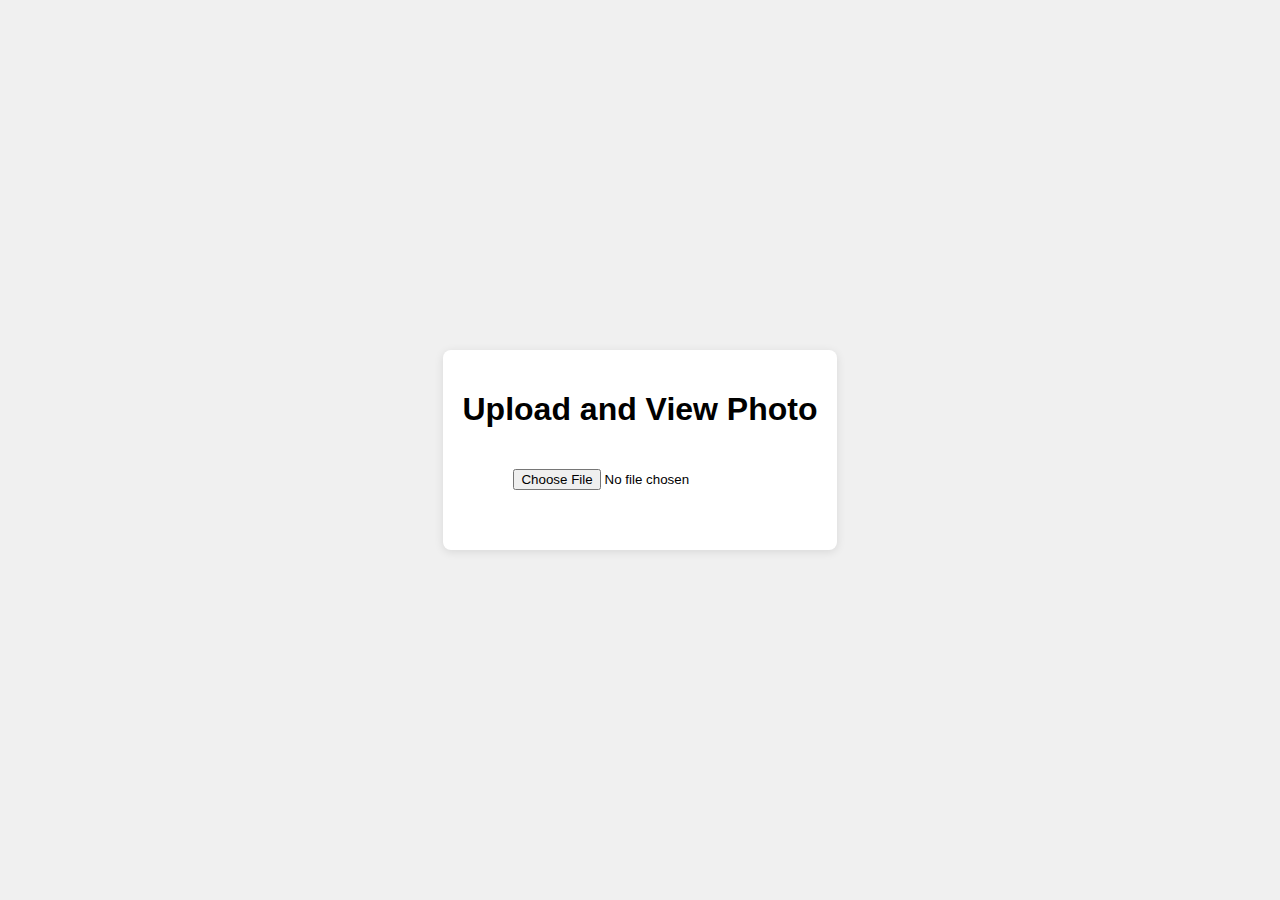
==== index.html @ 567bc5bd "Add files via upload" ====
<!DOCTYPE html>
<html lang="en">

<head>
    <meta charset="UTF-8">
    <meta name="viewport" content="width=device-width, initial-scale=1.0">
    <title>Photo Upload</title>
    <link rel="stylesheet" href="styles.css">
</head>

<body>
    <div class="container">
        <h1>Upload and View Photo</h1>
        <form id="uploadForm">
            <input type="file" id="fileInput" accept="image/*">
            <div class="preview">
                <img id="previewImage" src="" alt="Image Preview">
            </div>
            <button type="button" id="nextButton" class="hidden">Next</button>
            <button type="button" id="goBackButton" class="hidden">Go back</button>
            <div id="message" class="message"></div>
            <div id="coordinates" class="coordinates"></div>
        </form>
    </div>
    <script>
        let hasClickedNext = false;
        let coordinates = {};

        document.getElementById('fileInput').addEventListener('change', function (event) {
            const file = event.target.files[0];
            const messageElement = document.getElementById('message');
            const nextButton = document.getElementById('nextButton');
            const goBackButton = document.getElementById('goBackButton');

            if (file) {
                const reader = new FileReader();
                reader.onload = function (e) {
                    const previewImage = document.getElementById('previewImage');
                    previewImage.src = e.target.result;
                    previewImage.style.display = 'block';
                    nextButton.classList.remove('hidden');
                    goBackButton.classList.add('hidden');
                    messageElement.textContent = '';
                    hasClickedNext = false;
                }
                reader.readAsDataURL(file);
            } else {
                messageElement.textContent = 'No file selected.';
                messageElement.style.color = 'red';
            }
        });

        document.getElementById('nextButton').addEventListener('click', function () {
            const messageElement = document.getElementById('message');
            const nextButton = document.getElementById('nextButton');
            const goBackButton = document.getElementById('goBackButton');
            const previewImage = document.getElementById('previewImage');

            if (!hasClickedNext) {
                messageElement.textContent = 'Click on the bottom of the pool';
                messageElement.style.color = 'green';
                previewImage.classList.add('clickable');
                nextButton.classList.remove('hidden');
                goBackButton.classList.remove('hidden');
                hasClickedNext = true;
            } else {
                // Post the data to the backend
                if (!coordinates.x || !coordinates.y) {
                    messageElement.textContent = 'Please click on the image to select coordinates.';
                    messageElement.style.color = 'red';
                    return;
                }

                const formData = new FormData();
                const file = document.getElementById('fileInput').files[0];
                formData.append('image', file);
                formData.append('x', coordinates.x);
                formData.append('y', coordinates.y);

                fetch('http://127.0.0.1:5000/upload', {
                    method: 'POST',
                    body: formData
                })
                    .then(response => response.json())
                    .then(data => {
                        messageElement.textContent = 'Response: ' + data.message;
                    })
                    .catch(error => {
                        messageElement.textContent = 'Error: ' + error.message;
                        console.error('Error:', error);
                    });

                messageElement.textContent = 'Please wait for response';
            }
        });

        document.getElementById('goBackButton').addEventListener('click', function () {
            const messageElement = document.getElementById('message');
            const previewImage = document.getElementById('previewImage');
            const nextButton = document.getElementById('nextButton');
            const goBackButton = document.getElementById('goBackButton');
            const coordinatesElement = document.getElementById('coordinates');

            messageElement.textContent = '';
            previewImage.style.display = 'none';
            previewImage.classList.remove('clickable');
            nextButton.classList.add('hidden');
            goBackButton.classList.add('hidden');
            coordinatesElement.textContent = '';
            document.getElementById('fileInput').value = ''; // Reset the file input
            hasClickedNext = false;
        });

        document.getElementById('previewImage').addEventListener('click', function (event) {
            if (this.classList.contains('clickable')) {
                const rect = this.getBoundingClientRect();
                const x = event.clientX - rect.left;
                const y = event.clientY - rect.top;
                const coordinatesElement = document.getElementById('coordinates');
                const messageElement = document.getElementById('message');

                coordinates = { x: x, y: y };
                coordinatesElement.textContent = `Coordinates: (${x}px, ${y}px)`;
                messageElement.textContent = 'Click Next to submit';
                messageElement.style.color = 'green';
            }
        });

    </script>
</body>

</html>
---- styles.css ----
body {
    font-family: Arial, sans-serif;
    display: flex;
    justify-content: center;
    align-items: center;
    height: 100vh;
    margin: 0;
    background-color: #f0f0f0;
}

.container {
    text-align: center;
    background: #fff;
    padding: 20px;
    border-radius: 8px;
    box-shadow: 0 2px 10px rgba(0, 0, 0, 0.1);
}

input[type="file"] {
    margin: 20px 0;
}

.preview {
    margin-top: 20px;
}

.preview img {
    max-width: 100%;
    height: auto;
    display: none;
    border: 1px solid #ccc;
    padding: 10px;
    border-radius: 8px;
}

.preview img.clickable {
    cursor: pointer;
}

.message {
    margin-top: 20px;
    color: green;
    font-size: 1.2em;
}

.coordinates {
    margin-top: 20px;
    font-size: 1em;
    color: blue;
}

button {
    margin-top: 20px;
    padding: 10px 20px;
    font-size: 1em;
    color: #fff;
    background-color: #007bff;
    border: none;
    border-radius: 5px;
    cursor: pointer;
}

button.hidden {
    display: none;
}
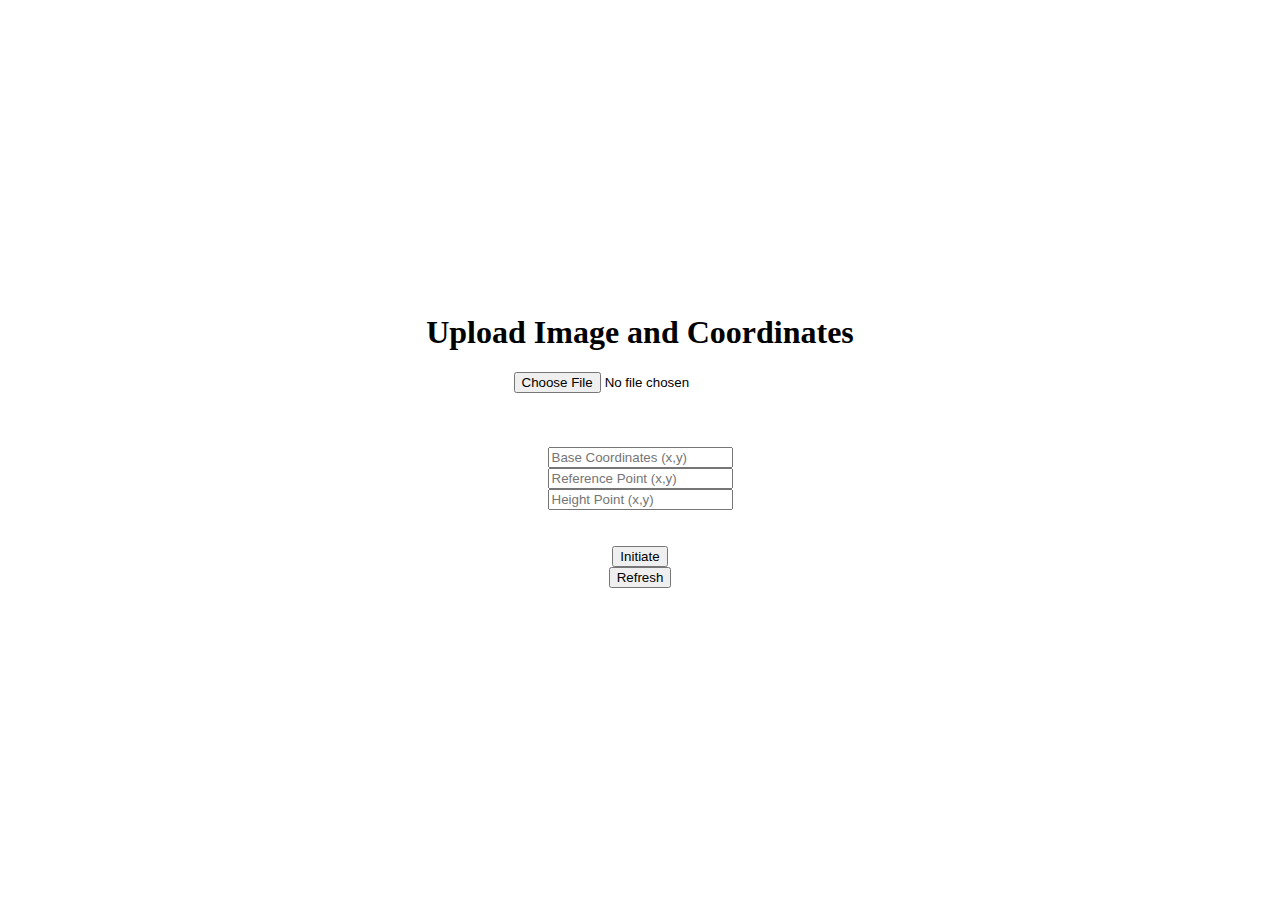
==== commit b79144aa: "project completed without style" ====
--- a/index.html
+++ b/index.html
@@ -1,132 +1,183 @@
-<!DOCTYPE html>
-<html lang="en">
-
-<head>
-    <meta charset="UTF-8">
-    <meta name="viewport" content="width=device-width, initial-scale=1.0">
-    <title>Photo Upload</title>
-    <link rel="stylesheet" href="styles.css">
-</head>
-
-<body>
-    <div class="container">
-        <h1>Upload and View Photo</h1>
-        <form id="uploadForm">
-            <input type="file" id="fileInput" accept="image/*">
-            <div class="preview">
-                <img id="previewImage" src="" alt="Image Preview">
-            </div>
-            <button type="button" id="nextButton" class="hidden">Next</button>
-            <button type="button" id="goBackButton" class="hidden">Go back</button>
-            <div id="message" class="message"></div>
-            <div id="coordinates" class="coordinates"></div>
-        </form>
-    </div>
-    <script>
-        let hasClickedNext = false;
-        let coordinates = {};
-
-        document.getElementById('fileInput').addEventListener('change', function (event) {
-            const file = event.target.files[0];
-            const messageElement = document.getElementById('message');
-            const nextButton = document.getElementById('nextButton');
-            const goBackButton = document.getElementById('goBackButton');
-
-            if (file) {
-                const reader = new FileReader();
-                reader.onload = function (e) {
-                    const previewImage = document.getElementById('previewImage');
-                    previewImage.src = e.target.result;
-                    previewImage.style.display = 'block';
-                    nextButton.classList.remove('hidden');
-                    goBackButton.classList.add('hidden');
-                    messageElement.textContent = '';
-                    hasClickedNext = false;
-                }
-                reader.readAsDataURL(file);
-            } else {
-                messageElement.textContent = 'No file selected.';
-                messageElement.style.color = 'red';
-            }
-        });
-
-        document.getElementById('nextButton').addEventListener('click', function () {
-            const messageElement = document.getElementById('message');
-            const nextButton = document.getElementById('nextButton');
-            const goBackButton = document.getElementById('goBackButton');
-            const previewImage = document.getElementById('previewImage');
-
-            if (!hasClickedNext) {
-                messageElement.textContent = 'Click on the bottom of the pool';
-                messageElement.style.color = 'green';
-                previewImage.classList.add('clickable');
-                nextButton.classList.remove('hidden');
-                goBackButton.classList.remove('hidden');
-                hasClickedNext = true;
-            } else {
-                // Post the data to the backend
-                if (!coordinates.x || !coordinates.y) {
-                    messageElement.textContent = 'Please click on the image to select coordinates.';
-                    messageElement.style.color = 'red';
-                    return;
-                }
-
-                const formData = new FormData();
-                const file = document.getElementById('fileInput').files[0];
-                formData.append('image', file);
-                formData.append('x', coordinates.x);
-                formData.append('y', coordinates.y);
-
-                fetch('http://127.0.0.1:5000/upload', {
-                    method: 'POST',
-                    body: formData
-                })
-                    .then(response => response.json())
-                    .then(data => {
-                        messageElement.textContent = 'Response: ' + data.message;
-                    })
-                    .catch(error => {
-                        messageElement.textContent = 'Error: ' + error.message;
-                        console.error('Error:', error);
-                    });
-
-                messageElement.textContent = 'Please wait for response';
-            }
-        });
-
-        document.getElementById('goBackButton').addEventListener('click', function () {
-            const messageElement = document.getElementById('message');
-            const previewImage = document.getElementById('previewImage');
-            const nextButton = document.getElementById('nextButton');
-            const goBackButton = document.getElementById('goBackButton');
-            const coordinatesElement = document.getElementById('coordinates');
-
-            messageElement.textContent = '';
-            previewImage.style.display = 'none';
-            previewImage.classList.remove('clickable');
-            nextButton.classList.add('hidden');
-            goBackButton.classList.add('hidden');
-            coordinatesElement.textContent = '';
-            document.getElementById('fileInput').value = ''; // Reset the file input
-            hasClickedNext = false;
-        });
-
-        document.getElementById('previewImage').addEventListener('click', function (event) {
-            if (this.classList.contains('clickable')) {
-                const rect = this.getBoundingClientRect();
-                const x = event.clientX - rect.left;
-                const y = event.clientY - rect.top;
-                const coordinatesElement = document.getElementById('coordinates');
-                const messageElement = document.getElementById('message');
-
-                coordinates = { x: x, y: y };
-                coordinatesElement.textContent = `Coordinates: (${x}px, ${y}px)`;
-                messageElement.textContent = 'Click Next to submit';
-                messageElement.style.color = 'green';
-            }
-        });
-
-    </script>
-</body>
-
+<!DOCTYPE html>
+<html lang="en">
+
+<head>
+    <meta charset="UTF-8">
+    <meta name="viewport" content="width=device-width, initial-scale=1.0">
+    <title>Upload Image and Coordinates</title>
+    <style>
+        body {
+            display: flex;
+            justify-content: center;
+            align-items: center;
+            flex-direction: column;
+            height: 100vh;
+        }
+
+        img {
+            max-width: 100%;
+            max-height: 500px;
+            cursor: pointer;
+        }
+
+        #image-container {
+            position: relative;
+        }
+
+        #messages {
+            color: red;
+        }
+    </style>
+</head>
+
+<body>
+    <h1>Upload Image and Coordinates</h1>
+    <input type="file" id="image-input"><br><br>
+    <div id="image-container"></div><br>
+    <input type="text" id="base_coordinates" placeholder="Base Coordinates (x,y)">
+    <input type="text" id="reference_point" placeholder="Reference Point (x,y)">
+    <input type="text" id="height_point" placeholder="Height Point (x,y)"><br><br>
+    <button id="initiate-btn">Initiate</button>
+    <button id="scale-btn" style="display:none;">Scale Using Reference</button>
+    <button id="height-btn" style="display:none;">Estimate Height</button>
+    <button id="refresh-btn">Refresh</button><br><br>
+    <label id="messages"></label>
+    <div id="result-image"></div>
+
+    <script>
+        let basePoint = null;
+        let referencePoint = null;
+        let heightPoint = null;
+        let imageElement = null;
+
+        document.getElementById('image-input').addEventListener('change', function (event) {
+            const file = event.target.files[0];
+            const reader = new FileReader();
+            reader.onload = function (e) {
+                const imageUrl = e.target.result;
+                document.getElementById('image-container').innerHTML = `<img id="uploaded-image" src="${imageUrl}" alt="Uploaded Image">`;
+                imageElement = document.getElementById('uploaded-image');
+                imageElement.addEventListener('click', function (event) {
+                    const rect = imageElement.getBoundingClientRect();
+                    const x = Math.round(event.clientX - rect.left);
+                    const y = Math.round(event.clientY - rect.top);
+
+                    if (!basePoint) {
+                        basePoint = { x, y };
+                        document.getElementById('base_coordinates').value = `${x},${y}`;
+                    } else if (!referencePoint && document.getElementById('scale-btn').style.display === 'block') {
+                        referencePoint = { x, y };
+                        document.getElementById('reference_point').value = `${x},${y}`;
+                    } else {
+                        heightPoint = { x, y };
+                        document.getElementById('height_point').value = `${x},${y}`;
+                    }
+                });
+            };
+            reader.readAsDataURL(file);
+        });
+
+        document.getElementById('initiate-btn').addEventListener('click', function () {
+            const baseCoordinates = document.getElementById('base_coordinates').value;
+            const formData = new FormData();
+            formData.append('image', document.getElementById('image-input').files[0]);
+            formData.append('base_coordinates', baseCoordinates);
+
+            document.getElementById('messages').textContent = "in initiate";
+
+            fetch('https://mariomagdy.pythonanywhere.com/initiate', {
+                method: 'POST',
+                body: formData,
+                credentials: 'include'  // Include credentials to maintain session
+            })
+                .then(response => {
+                    console.log(response);
+                    if (!response.ok) {
+                        throw new Error('Network response was not ok');
+                    }
+                    return response.json();
+                })
+                .then(data => {
+                    console.log(data);
+                    document.getElementById('messages').textContent = "initiate";
+                    if (!data.got_scale) {
+                        document.getElementById('messages').textContent = 'Error: Image does not have a valid FOV. To have a scale please choose a reference point.';
+                        document.getElementById('scale-btn').style.display = 'block';
+                    } else {
+                        document.getElementById('messages').textContent = "initiate done";
+                        document.getElementById('height-btn').style.display = 'block';
+
+                    }
+                })
+                .catch(error => {
+                    console.error('Error:', error);
+                    document.getElementById('messages').textContent = `Error: ${error.message}`;
+                });
+        });
+
+        document.getElementById('scale-btn').addEventListener('click', function () {
+            const referenceCoordinates = document.getElementById('reference_point').value;
+            const formData = new FormData();
+            formData.append('reference_point', referenceCoordinates);
+
+            fetch('https://mariomagdy.pythonanywhere.com/scale_using_reference', {
+                method: 'POST',
+                body: formData,
+                credentials: 'include'  // Include credentials to maintain session
+            })
+                .then(response => {
+                    console.log(response);
+                    if (!response.ok) {
+                        throw new Error('Network response was not ok');
+                    }
+                    return response.json();
+                })
+                .then(data => {
+                    console.log(data);
+                    document.getElementById('messages').textContent = data.message;
+                    if (data.got_scale) {
+                        document.getElementById('height-btn').style.display = 'block';
+                    }
+                })
+                .catch(error => {
+                    console.error('Error:', error);
+                    document.getElementById('messages').textContent = `Error: ${error.message}`;
+                });
+        });
+
+        document.getElementById('height-btn').addEventListener('click', function () {
+            const heightCoordinates = document.getElementById('height_point').value;
+            const formData = new FormData();
+            formData.append('height_point', heightCoordinates);
+
+            document.getElementById('messages').textContent = "Calculating height...";
+
+            fetch('https://mariomagdy.pythonanywhere.com/estimate_height', {
+                method: 'POST',
+                body: formData,
+                credentials: 'include'  // Include credentials to maintain session
+            })
+                .then(response => {
+                    console.log(response);
+                    if (!response.ok) {
+                        throw new Error('Network response was not ok');
+                    }
+                    return response.json();
+                })
+                .then(data => {
+                    console.log(data);
+                    document.getElementById('messages').textContent = data.height;
+                })
+                .catch(error => {
+                    console.error('Error:', error);
+                    document.getElementById('messages').textContent = `Error: ${error.message}`;
+                });
+        });
+
+        document.getElementById('refresh-btn').addEventListener('click', function () {
+            window.location.reload();
+        });
+    </script>
+</body>
+
 </html>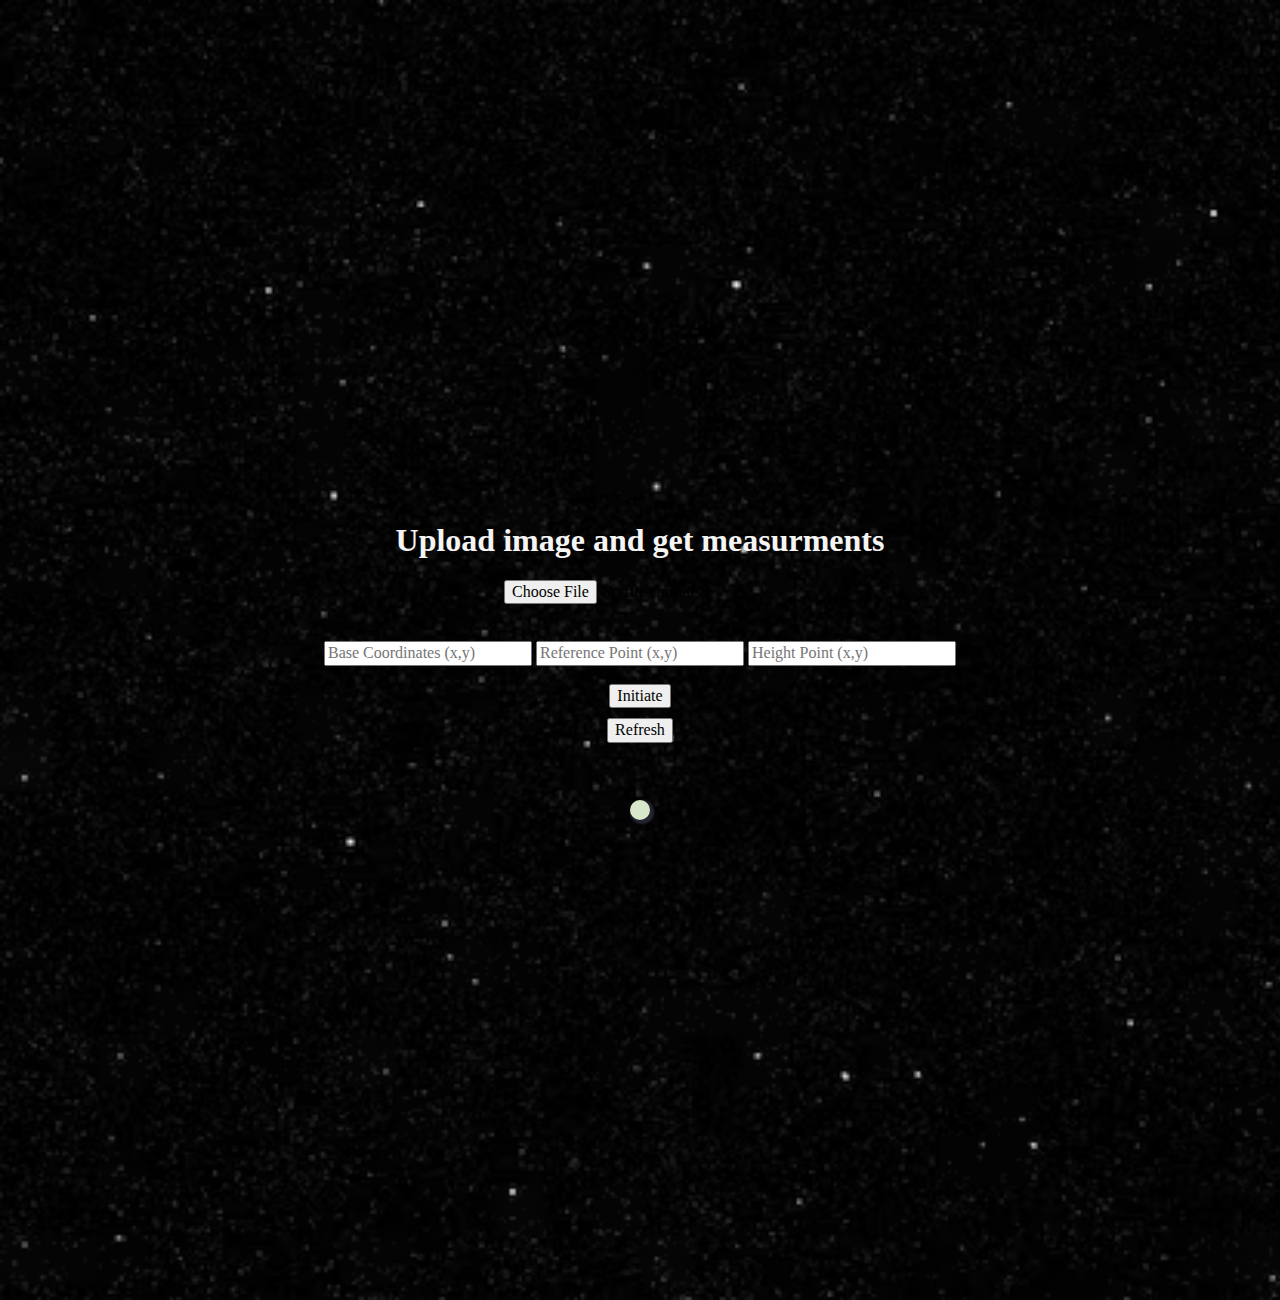
==== commit 67489694: "after styling" ====
--- a/index.html
+++ b/index.html
@@ -4,45 +4,30 @@
 <head>
     <meta charset="UTF-8">
     <meta name="viewport" content="width=device-width, initial-scale=1.0">
-    <title>Upload Image and Coordinates</title>
-    <style>
-        body {
-            display: flex;
-            justify-content: center;
-            align-items: center;
-            flex-direction: column;
-            height: 100vh;
-        }
-
-        img {
-            max-width: 100%;
-            max-height: 500px;
-            cursor: pointer;
-        }
-
-        #image-container {
-            position: relative;
-        }
-
-        #messages {
-            color: red;
-        }
-    </style>
+    <title>Yolo Measurements </title>
+    <link rel="stylesheet" href="normalize.css">
+    <link rel="stylesheet" href="styles.css">
 </head>
 
 <body>
-    <h1>Upload Image and Coordinates</h1>
-    <input type="file" id="image-input"><br><br>
-    <div id="image-container"></div><br>
-    <input type="text" id="base_coordinates" placeholder="Base Coordinates (x,y)">
-    <input type="text" id="reference_point" placeholder="Reference Point (x,y)">
-    <input type="text" id="height_point" placeholder="Height Point (x,y)"><br><br>
-    <button id="initiate-btn">Initiate</button>
-    <button id="scale-btn" style="display:none;">Scale Using Reference</button>
-    <button id="height-btn" style="display:none;">Estimate Height</button>
-    <button id="refresh-btn">Refresh</button><br><br>
+    <div class="container">
+        <h1>Upload image and get measurments </h1>
+        <input type="file" id="image-input"><br><br>
+        <div id="image-container"></div><br>
+        <input type="text" id="base_coordinates" placeholder="Base Coordinates (x,y)">
+        <input type="text" id="reference_point" placeholder="Reference Point (x,y)">
+        <input type="text" id="height_point" placeholder="Height Point (x,y)"><br><br>
+        <div class="buttons">
+            <button id="initiate-btn">Initiate</button>
+            <button id="scale-btn" style="display:none;">Scale Using Reference</button>
+            <button id="height-btn" style="display:none;">Estimate Height</button>
+            <button id="refresh-btn">Refresh</button>
+        </div>
+
+        <div id="result-image"></div>
+    </div>
+    <br><br>
     <label id="messages"></label>
-    <div id="result-image"></div>
 
     <script>
         let basePoint = null;
@@ -101,10 +86,10 @@
                     console.log(data);
                     document.getElementById('messages').textContent = "initiate";
                     if (!data.got_scale) {
-                        document.getElementById('messages').textContent = 'Error: Image does not have a valid FOV. To have a scale please choose a reference point.';
+                        document.getElementById('messages').textContent = 'Image does not have a valid FOV. to have a scale please choose reference point';
                         document.getElementById('scale-btn').style.display = 'block';
                     } else {
-                        document.getElementById('messages').textContent = "initiate done";
+                        document.getElementById('messages').textContent = "Initiate done and we have a scale please choose the Top point of what you want to measure";
                         document.getElementById('height-btn').style.display = 'block';
 
                     }
@@ -175,6 +160,15 @@
         });
 
         document.getElementById('refresh-btn').addEventListener('click', function () {
+            // Clear the input fields
+            document.getElementById('base_coordinates').value = '';
+            document.getElementById('reference_point').value = '';
+            document.getElementById('height_point').value = '';
+            document.getElementById('image-input').value = '';
+            document.getElementById('messages').textContent = '';
+            document.getElementById('image-container').innerHTML = '';
+
+            // Reload the page
             window.location.reload();
         });
     </script>
--- a/styles.css
+++ b/styles.css
@@ -0,0 +1,50 @@
+
+.container {
+    text-align: center;
+    padding: 20px;
+    border-radius: 8px;
+    /* box-shadow: 5px 5px  2px rgb(57, 57, 66);s */
+}
+body {
+    margin-top: 200px;
+    margin-bottom: 200px;
+    background-image: url(/starry-galaxy-dark-infinite-milky-way-twinkle-cosmos-astrology-interstellar-background_695763-1446.avif);
+    background-size: cover;
+    display: flex;
+    justify-content: center;
+    align-items: center;
+    flex-direction: column;
+    height: 100vh;
+}
+.buttons{
+    display: flex;
+    justify-content: center;
+    align-items:center;
+    flex-direction: column;
+    gap:10px;
+}
+img {
+    max-width: 100%;
+    max-height: 500px;
+    cursor: pointer;
+}
+
+#image-container {
+    position: relative;
+}
+
+#messages {
+    color: rgb(223, 26, 26);
+    background-color: rgb(216, 230, 202);
+    padding: 10px 10px 10px 10px ;
+    box-shadow: 2px 2px 2px 2px rgb(36, 36, 51);
+    font-weight: 800;
+    border-radius: 10px;
+    -webkit-border-radius: 10px;
+    -moz-border-radius: 10px;
+    -ms-border-radius: 10px;
+    -o-border-radius: 10px;
+}
+h1 {
+    color: whitesmoke ;
+}